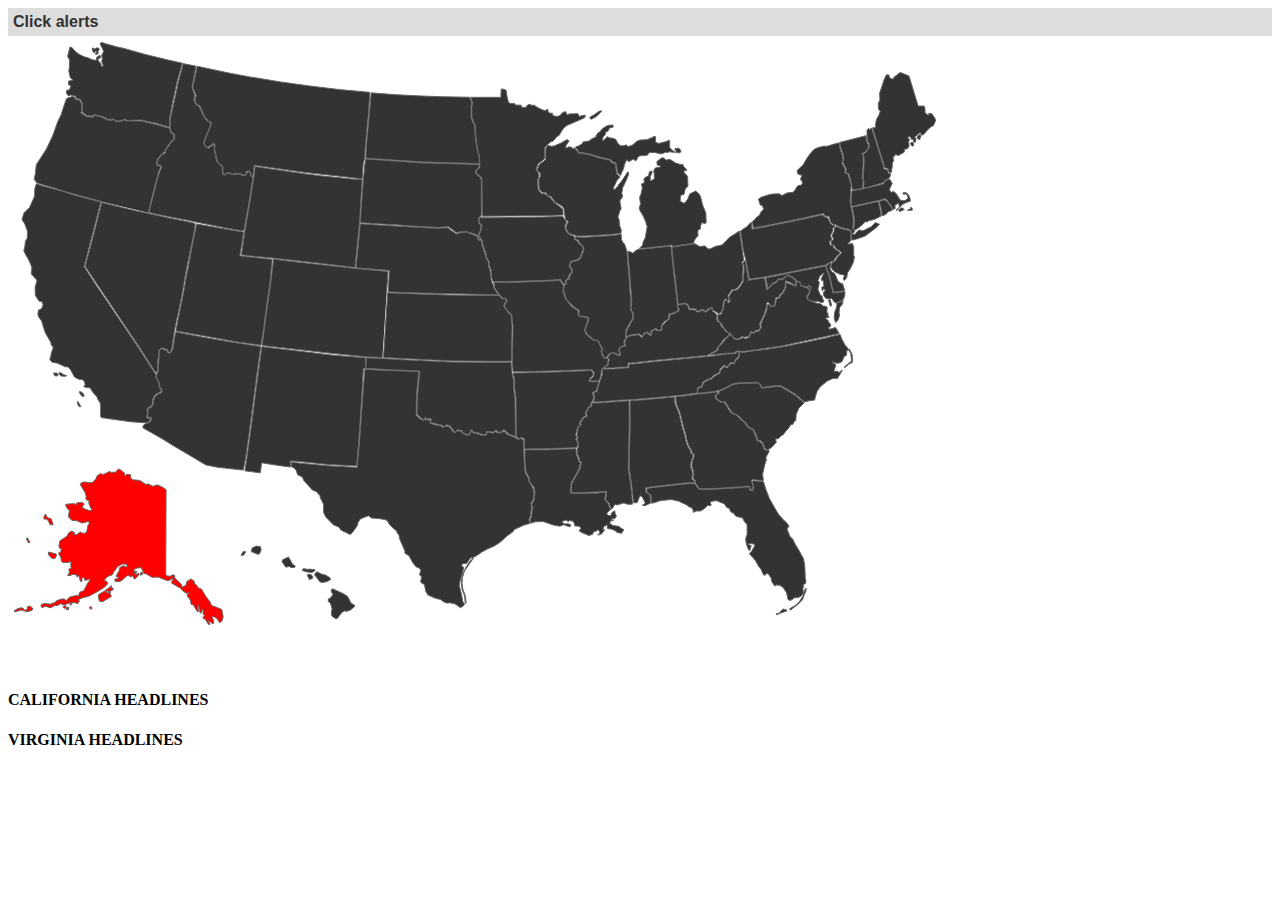
==== combinedNewsMap/index.html @ b0955a00 "combined the links and the map." ====
<!DOCTYPE html>
<html>
<head>
	<title>US Map Demo</title>
	
	<style>
	  #alert {
	    font-family: Arial, Helvetica, sans-serif;
	    font-size: 16px;
	    background-color: #ddd;
	    color: #333;
	    padding: 5px;
	    font-weight: bold;
	  }

      
	</style>
	
	<script src="../lib/raphael.js"></script>
	<!-- <script src="scale.raphael.js"></script> -->
	<script src="http://ajax.googleapis.com/ajax/libs/jquery/1.7/jquery.js"></script>
	<script src="color.jquery.js"></script>
	<script src="../jquery.usmap.js"></script>
    <script src="fetchNews.js"></script> 
	
	<script>
	$(document).ready(function() {
	  $('#map').usmap({
	    'stateSpecificStyles': {
	      'AK' : {fill: '#f00'}
	    },
	    'stateSpecificHoverStyles': {
	      'HI' : {fill: '#ff0'}
	    },
	    
	    'mouseoverState': {
	      'HI' : function(event, data) {
	        //return false;
	      }
	    },
	    'mouseoverState': {
	      // Show the corresponding list container when hovering over a state
	      'CA' : function(event, data) {
            $('#california-news-list').show();
	      }
	    },
	    
	    'mouseoutState': {
	      // Hide the list container when hovering out of a state
	      'CA' : function(event, data) {
            $('#california-news-list').hide(); // Hide the California news list
	      }
	    },
	    
	    'click' : function(event, data) {
	      $('#alert')
	        .text('Click '+data.name+' on map 1')
	        .stop()
	        .css('backgroundColor', '#ff0')
	        .animate({backgroundColor: '#ddd'}, 1000);
	    }
	  });
	  
	});
	</script>
</head>
<body>
    <div id="alert">Click alerts</div>
  
  <!-- Create a container to hold the map and the lists -->
  <div class="container">
    <!-- Map -->
    <div id="map"></div>
    
    <!-- List Container -->
    <div class="list-container">
      
      <h4>CALIFORNIA HEADLINES</h4>
      <ul id="california-news-list"></ul>
      <h4>VIRGINIA HEADLINES</h4>   
      <ul id="virginia-news-list"></ul>
      <!--h1>Top Headlines</h1-->
      <ul id="topHeadlines-news-list"></ul> 

    </div>
  </div>

</body>
</html>
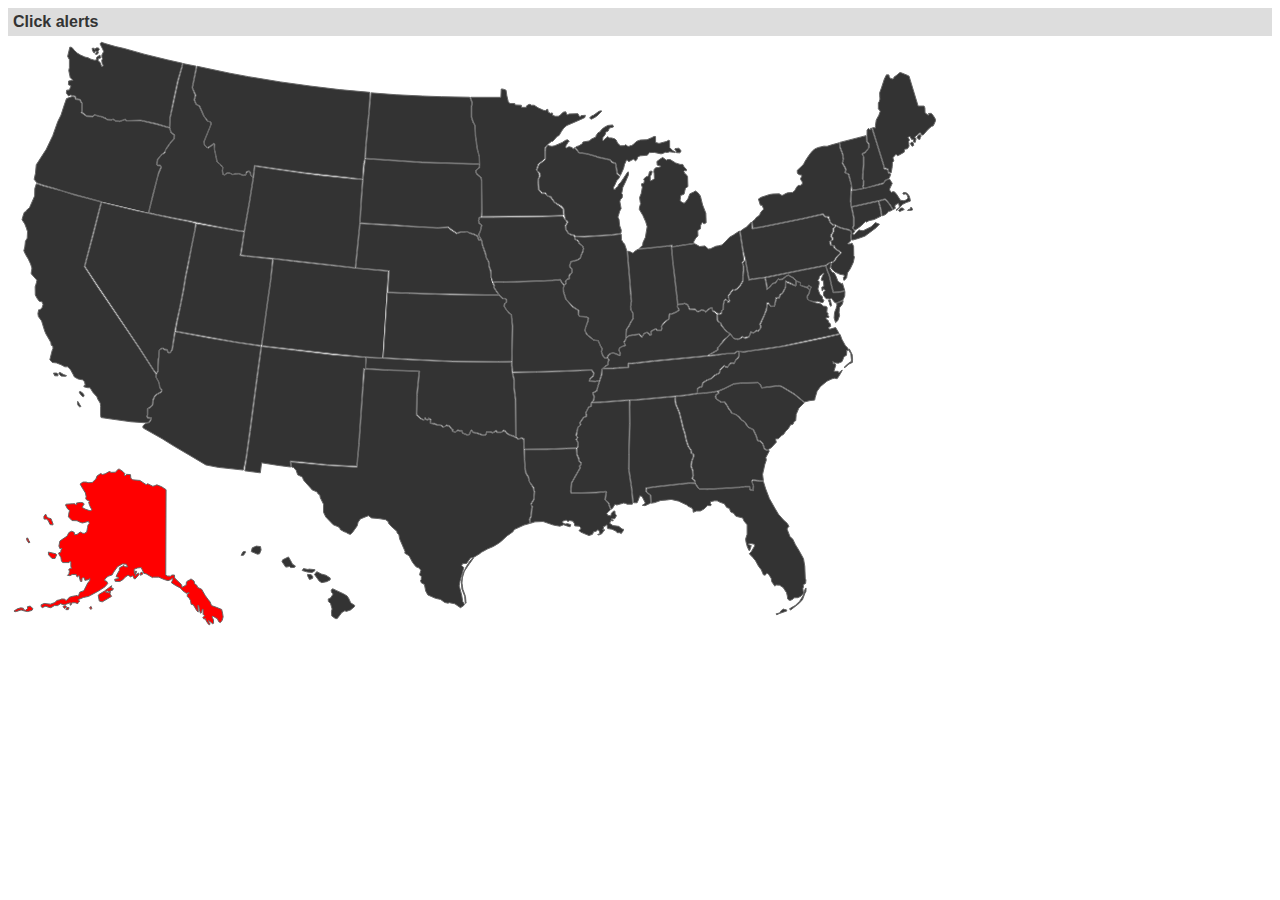
==== commit 55893467: "added a styles.css and potentially a hoverable box" ====
--- a/combinedNewsMap/index.html
+++ b/combinedNewsMap/index.html
@@ -2,19 +2,8 @@
 <html>
 <head>
 	<title>US Map Demo</title>
+	<link rel="stylesheet" type="text/css" href="styles.css">	
 	
-	<style>
-	  #alert {
-	    font-family: Arial, Helvetica, sans-serif;
-	    font-size: 16px;
-	    background-color: #ddd;
-	    color: #333;
-	    padding: 5px;
-	    font-weight: bold;
-	  }
-
-      
-	</style>
 	
 	<script src="../lib/raphael.js"></script>
 	<!-- <script src="scale.raphael.js"></script> -->
@@ -26,24 +15,27 @@
 	<script>
 	$(document).ready(function() {
 	  $('#map').usmap({
-	    'stateSpecificStyles': {
+		
+		'stateSpecificStyles': {
 	      'AK' : {fill: '#f00'}
 	    },
 	    'stateSpecificHoverStyles': {
 	      'HI' : {fill: '#ff0'}
 	    },
 	    
-	    'mouseoverState': {
-	      'HI' : function(event, data) {
-	        //return false;
-	      }
-	    },
-	    'mouseoverState': {
-	      // Show the corresponding list container when hovering over a state
-	      'CA' : function(event, data) {
-            $('#california-news-list').show();
-	      }
-	    },
+		
+	    // 'mouseoverState': {
+	    //   'HI' : function(event, data) {
+	    //     //return false;
+	    //   }
+	    // },
+	    // 'mouseoverState': {
+	    //   // Show the corresponding list container when hovering over a state
+	    //   'CA' : function(event, data) {
+		// 	console.log("here!s")
+        //     $('#california-news-list').show();
+	    //   }
+	    // },
 	    
 	    'mouseoutState': {
 	      // Hide the list container when hovering out of a state
@@ -51,6 +43,12 @@
             $('#california-news-list').hide(); // Hide the California news list
 	      }
 	    },
+
+		
+		'mouseover': function(event, data) {
+	        $('#california-news-list').show(); 
+	      }
+	    ,   
 	    
 	    'click' : function(event, data) {
 	      $('#alert')
@@ -74,13 +72,13 @@
     
     <!-- List Container -->
     <div class="list-container">
-      
-      <h4>CALIFORNIA HEADLINES</h4>
+      <h4 id="california-headlines">CALIFORNIA HEADLINES</h4>
       <ul id="california-news-list"></ul>
-      <h4>VIRGINIA HEADLINES</h4>   
+      <h4 id="virginia-headlines">VIRGINIA HEADLINES</h4>   
       <ul id="virginia-news-list"></ul>
       <!--h1>Top Headlines</h1-->
-      <ul id="topHeadlines-news-list"></ul> 
+      <!--<ul id="topHeadlines-news-list"></ul> -->
+      
 
     </div>
   </div>
--- a/combinedNewsMap/styles.css
+++ b/combinedNewsMap/styles.css
@@ -0,0 +1,45 @@
+#alert {
+    font-family: Arial, Helvetica, sans-serif;
+    font-size: 16px;
+    background-color: #ddd;
+    color: #333;
+    padding: 5px;
+    font-weight: bold;
+    }
+
+    #california-headlines,
+      #virginia-headlines {
+        display: none; /* Hide the headlines by default */
+      }
+  #california-news-list,
+  #virginia-news-list {
+    display: none; /* Hide the California news list by default */
+    } 
+
+/* CSS for the hoverable box */
+.hover-box {
+    display: none; /* Hide the box by default */
+    position: absolute;
+    background-color: #fff;
+    border: 1px solid #ccc;
+    padding: 10px;
+    z-index: 1; /* Ensure the box appears above other content */
+  }
+  
+  /* CSS for the <ul> list inside the box */
+  .hover-box ul {
+    list-style-type: none;
+    padding: 0;
+    margin: 0;
+  }
+  
+  /* Style for list items */
+  .hover-box ul li {
+    margin-bottom: 5px;
+  }
+  
+  /* Style for list item links */
+  .hover-box ul li a {
+    text-decoration: none;
+    color: #333;
+  }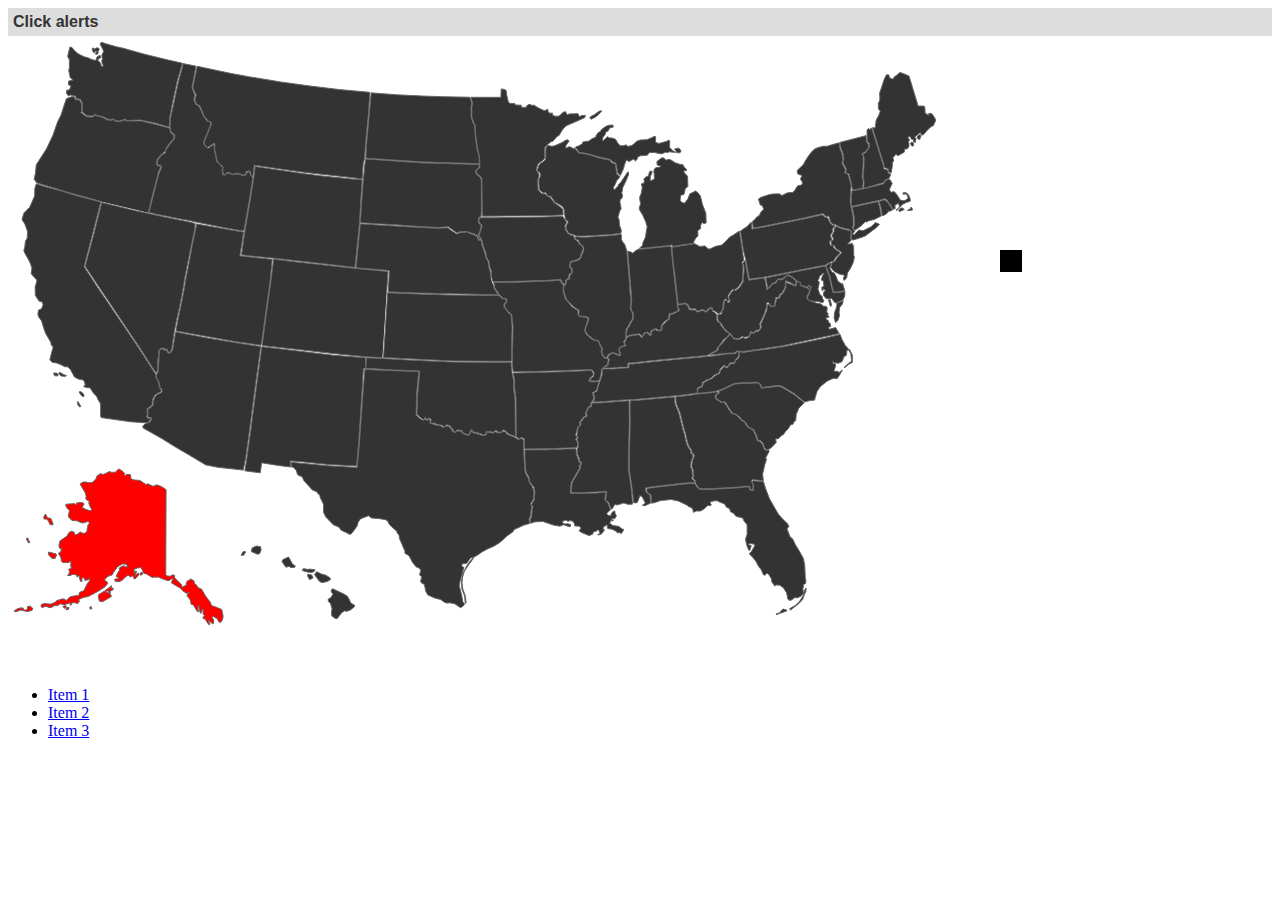
==== commit 0a81ce1f: "trying to figure out best box" ====
--- a/combinedNewsMap/index.html
+++ b/combinedNewsMap/index.html
@@ -3,7 +3,6 @@
 <head>
 	<title>US Map Demo</title>
 	<link rel="stylesheet" type="text/css" href="styles.css">	
-	
 	
 	<script src="../lib/raphael.js"></script>
 	<!-- <script src="scale.raphael.js"></script> -->
@@ -78,8 +77,12 @@
       <ul id="virginia-news-list"></ul>
       <!--h1>Top Headlines</h1-->
       <!--<ul id="topHeadlines-news-list"></ul> -->
-      
-
+	<div class="hover-box"></div>
+		<ul>
+			<li><a href="#">Item 1</a></li>
+			<li><a href="#">Item 2</a></li>
+			<li><a href="#">Item 3</a></li>
+		</ul>
     </div>
   </div>
 
--- a/combinedNewsMap/styles.css
+++ b/combinedNewsMap/styles.css
@@ -18,13 +18,18 @@
 
 /* CSS for the hoverable box */
 .hover-box {
-    display: none; /* Hide the box by default */
-    position: absolute;
-    background-color: #fff;
-    border: 1px solid #ccc;
-    padding: 10px;
-    z-index: 1; /* Ensure the box appears above other content */
-  }
+  /*display: ; /* Hide the box by default */
+  position: absolute;
+  background-color: black;
+  border: 1px solid black;
+  padding: 10px;
+  z-index: 2; /* Ensure the box appears above the map (which may have z-index: 1) */
+  /* Position the box to the right of the map */
+  top: 250px; /* Adjust the top position as needed */
+  left: 1000px; /* Position it to the right of the map */
+}
+
+  
   
   /* CSS for the <ul> list inside the box */
   .hover-box ul {
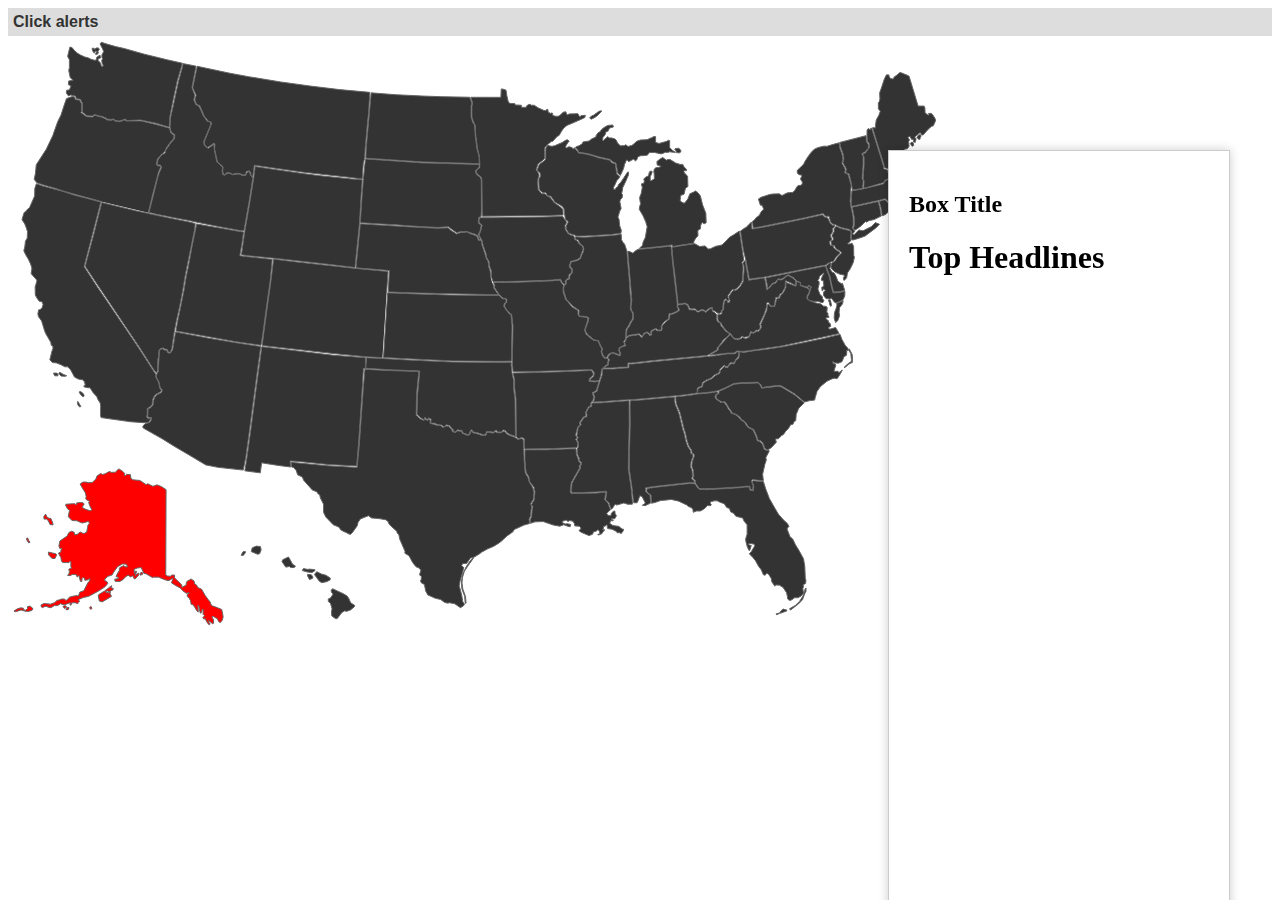
==== commit bffa116c: "added box that scrolls. Specialized states" ====
--- a/combinedNewsMap/index.html
+++ b/combinedNewsMap/index.html
@@ -21,31 +21,34 @@
 	    'stateSpecificHoverStyles': {
 	      'HI' : {fill: '#ff0'}
 	    },
-	    
-		
+	    	
 	    // 'mouseoverState': {
 	    //   'HI' : function(event, data) {
 	    //     //return false;
 	    //   }
 	    // },
-	    // 'mouseoverState': {
-	    //   // Show the corresponding list container when hovering over a state
-	    //   'CA' : function(event, data) {
-		// 	console.log("here!s")
-        //     $('#california-news-list').show();
-	    //   }
-	    // },
-	    
+	    'mouseoverState': {
+	      // Show the corresponding list container when hovering over a state
+	      'CA' : function(event, data) {
+            $('#california-news-list').show();
+	      },
+		  'VA' : function(event, data) {
+            $('#virginia-news-list').show();
+	      } 
+	    },
+
 	    'mouseoutState': {
 	      // Hide the list container when hovering out of a state
 	      'CA' : function(event, data) {
             $('#california-news-list').hide(); // Hide the California news list
+	      },
+		  'VA' : function(event, data) {
+            $('#virginia-news-list').hide(); // Hide the California news list
 	      }
 	    },
-
 		
 		'mouseover': function(event, data) {
-	        $('#california-news-list').show(); 
+	        console.log("whoohooo") 
 	      }
 	    ,   
 	    
@@ -70,21 +73,23 @@
     <div id="map"></div>
     
     <!-- List Container -->
-    <div class="list-container">
-      <h4 id="california-headlines">CALIFORNIA HEADLINES</h4>
-      <ul id="california-news-list"></ul>
-      <h4 id="virginia-headlines">VIRGINIA HEADLINES</h4>   
-      <ul id="virginia-news-list"></ul>
-      <!--h1>Top Headlines</h1-->
-      <!--<ul id="topHeadlines-news-list"></ul> -->
-	<div class="hover-box"></div>
-		<ul>
-			<li><a href="#">Item 1</a></li>
-			<li><a href="#">Item 2</a></li>
-			<li><a href="#">Item 3</a></li>
-		</ul>
-    </div>
+    
+	
+	<div class="box">
+		<h2>Box Title</h2>
+		<div class="list-container">
+			<h4 id="california-headlines">CALIFORNIA HEADLINES</h4>
+			<ul id="california-news-list"></ul>
+			<h4 id="virginia-headlines">VIRGINIA HEADLINES</h4>   
+			<ul id="virginia-news-list"></ul>
+			<h1>Top Headlines</h1>
+			<ul id="topHeadlines-news-list"></ul>
+		
+		
+	</div>
   </div>
+  
+</div>
 
 </body>
 </html>
--- a/combinedNewsMap/styles.css
+++ b/combinedNewsMap/styles.css
@@ -47,4 +47,27 @@
   .hover-box ul li a {
     text-decoration: none;
     color: #333;
-  }+  }
+
+  .box {
+    background-color: #fff;
+    border: 1px solid #ccc;
+    padding: 20px;
+    width: 300px;
+    position: fixed;
+    top: 150px;
+    right: 50px;
+    /*/margin: 50px auto; /* Center the box horizontally */
+    box-shadow: 0 0 10px rgba(0, 0, 0, 0.2); /* Add a shadow to the box */
+    height: 800px; /* Adjust the height as needed */
+    overflow-y: auto;
+}
+
+ul {
+    list-style-type: none;
+    padding: 0;
+}
+
+li {
+    margin-bottom: 10px;
+}